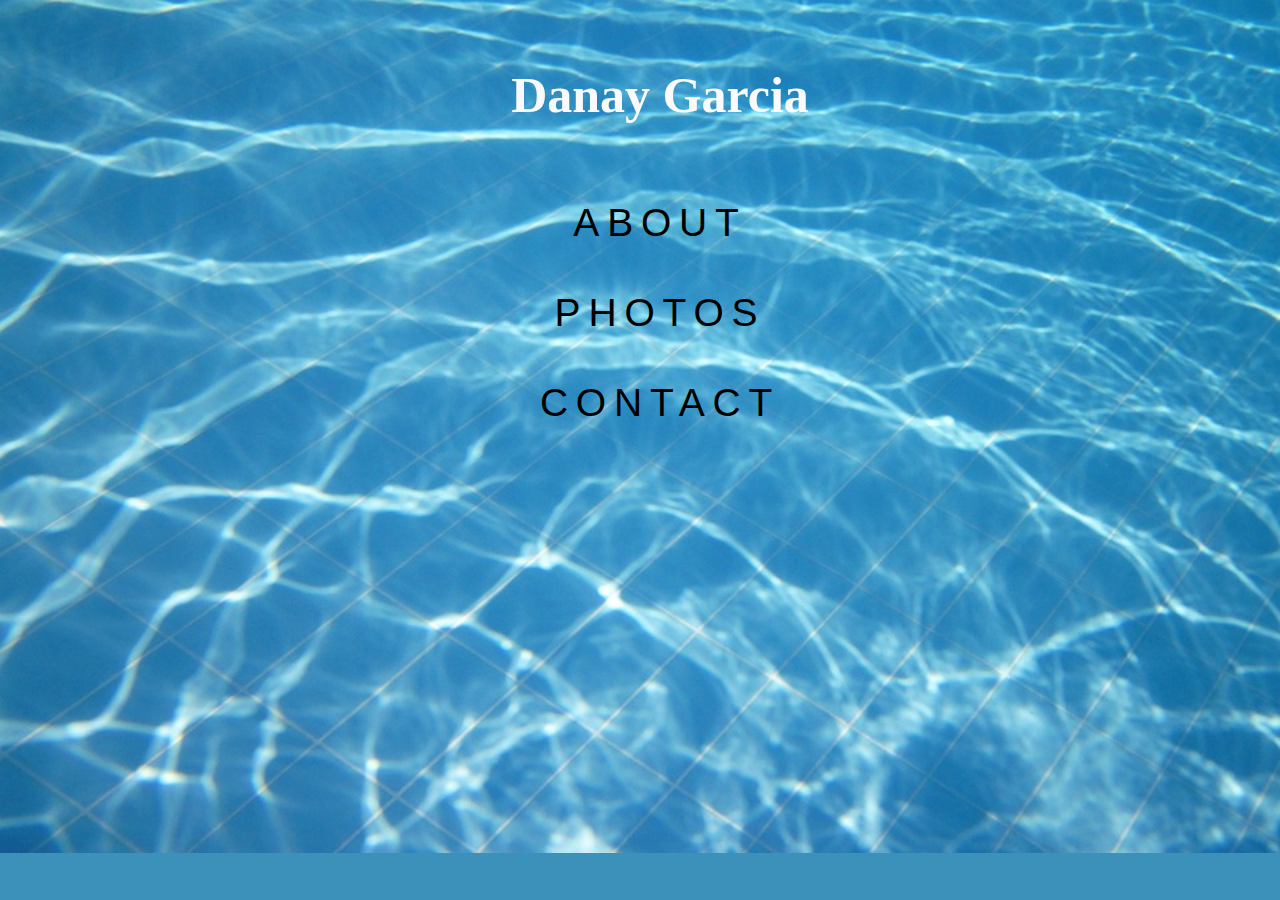
==== index.html @ 01a12661 "push" ====
<!DOCTYPE html>
<html lang="en">
<head>
    <link rel="stylesheet" href="prueba.css">
    <meta charset="UTF-8">
    <meta http-equiv="X-UA-Compatible" content="IE=edge">
    <meta name="viewport" content="width=device-width, initial-scale=1.0">
    <title>Home Page</title>
</head>
<body>

        <div class="overlay-content">
            <ul>
                <h1>Danay Garcia</h1>
            <li><a href="About.html">About</a></li>
            <li><a href="Photos.html">Photos</a></li>
            <li><a href="contact.html">Contact</a></li>
        </ul>
          </div>
</body>
</html>
---- prueba.css ----
body{background-image: url(images/agua.jpg);background-repeat: no-repeat;
    background-size: cover;
    opacity: unset;
    font-size: 20px;
    font-family: Verdana, Geneva, Tahoma, sans-serif;
    margin: 0px;
font-family: 'Times New Roman', Times, serif;
    font-size: 50px;
    line-height: 1.8;
    font-weight: normal;
    color: rgb(202, 194, 194);
    list-style: none;
    background-color: rgb(60 145 186);
}
.overlay-content{
box-shadow: white;
justify-content: space-between;
text-align: center;
position: relative;
margin-top: 30px;
flex-direction: column;
}
.overlay a {
    padding: 8px;
    text-decoration: none;
    font-size: 50px;
}
li{
    list-style: none;
    text-align: center;
    margin: auto 0;
}
.overlay {
    height: 100%;
    width: 0;
    position: fixed;
    overflow-x: hidden;
    background-color: azure;
}
.overlay a:hover, .overlay a:focus {
    color: #f1f1f1;
}
.overlay .closebtn {
    position: absolute;
    top: 20px;
    right: 45px;
    font-size: 60px;
}
ul{
    text-align: center;
}
li a{
    text-decoration: none;
    color:#000000;
    font-family: "proxima-nova",sans-serif;
    text-transform: uppercase;
    text-align: center;
    font-size: 0.78em;
  letter-spacing: .2em
}
li a:hover{
    color:white;
  }
  .logo a{
    color:#bbb;
    font-size: 0.78em;
    text-decoration: none;
    text-transform: uppercase;
}
h1{
    font-size: 50px;
    color: rgb(250, 250, 250);
    font-family: Cambria, Cochin, Georgia, Times, 'Times New Roman', serif;
}
h2{
    color: #f2f2f2;
    font-family: Cambria, Cochin, Georgia, Times, 'Times New Roman', serif;
}
nav{
    height: 30px;
    color: rgb(122, 118, 118);
    padding: 5px;
    height: 80px;
    margin: 0%;
   font: italic;
    font-size: 30px;
    border-color: aliceblue;
}
nav ul{
    list-style: none;
    display: flex;
    justify-content: space-around;
    flex-direction: row;
}
nav li {
    display:inline;
    padding-right:20px;
}
nav a:link {
     color: rgb(18, 17, 17);
    }
                
nav a:visited {
     color:rgb(0, 0, 0);
}
nav a {
    text-decoration: none;
    }
nav a:hover {
    background-color: black;
    color: white;
  box-shadow: 0 0 25px 5px rgb(255, 255, 255);
}
.nature{
        max-width: 1000px;
        margin: auto;
      }
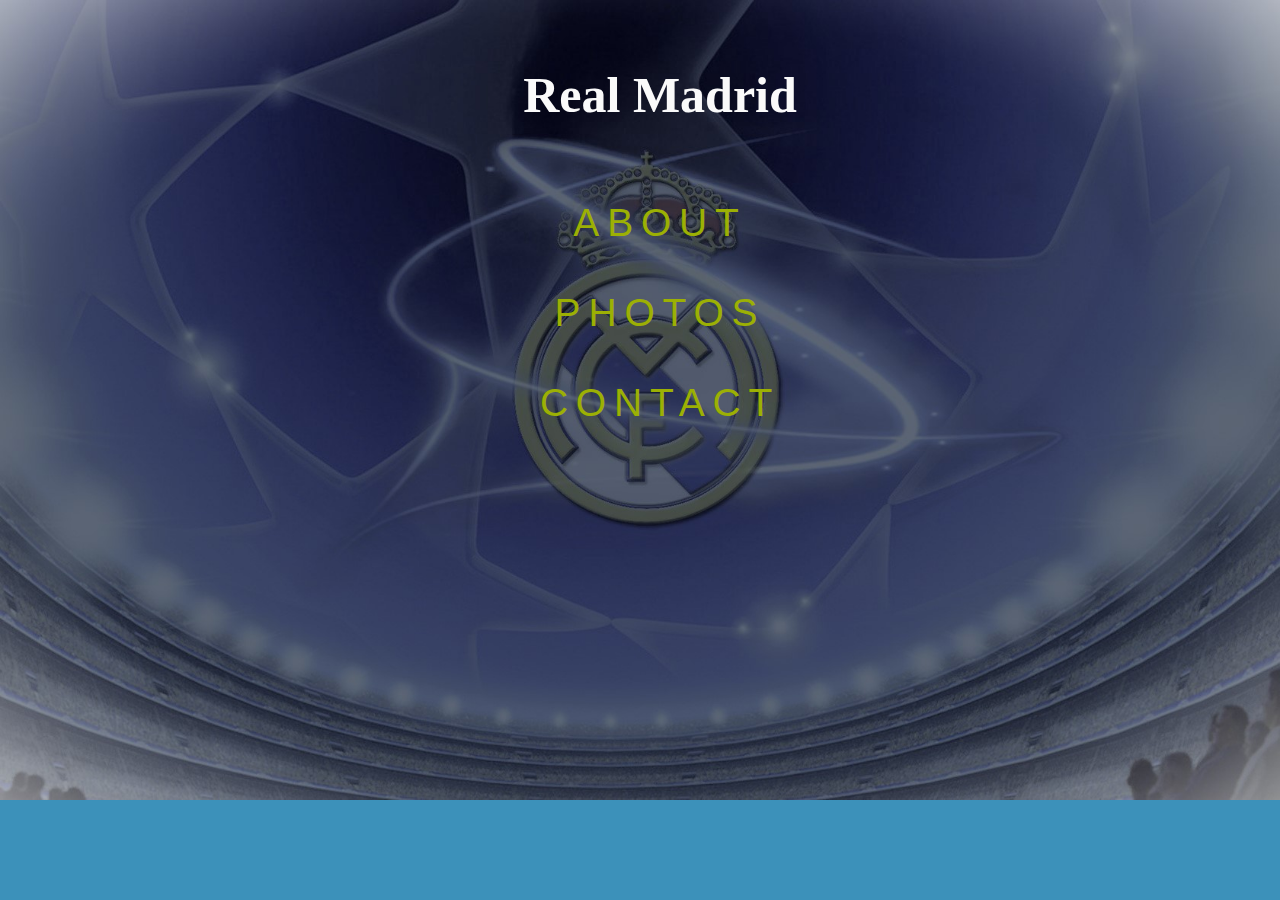
==== commit 8c460b9a: "push" ====
--- a/index.html
+++ b/index.html
@@ -11,9 +11,9 @@
 
         <div class="overlay-content">
             <ul>
-                <h1>Danay Garcia</h1>
-            <li><a href="About.html">About</a></li>
-            <li><a href="Photos.html">Photos</a></li>
+                <h1>Real Madrid</h1>
+            <li><a href="about.html">About</a></li>
+            <li><a href="photos.html">Photos</a></li>
             <li><a href="contact.html">Contact</a></li>
         </ul>
           </div>
--- a/prueba.css
+++ b/prueba.css
@@ -1,4 +1,4 @@
-body{background-image: url(images/agua.jpg);background-repeat: no-repeat;
+body{background-image: url(realmadrid/5.jpg);background-repeat: no-repeat;
     background-size: cover;
     opacity: unset;
     font-size: 20px;
@@ -51,15 +51,15 @@
 }
 li a{
     text-decoration: none;
-    color:#000000;
-    font-family: "proxima-nova",sans-serif;
+    color:#9cb004;
+    font-family: 'Gill Sans', 'Gill Sans MT', Calibri, 'Trebuchet MS', sans-serif;
     text-transform: uppercase;
     text-align: center;
     font-size: 0.78em;
   letter-spacing: .2em
 }
 li a:hover{
-    color:white;
+    color:rgb(255, 255, 255);
   }
   .logo a{
     color:#bbb;
@@ -97,18 +97,18 @@
     padding-right:20px;
 }
 nav a:link {
-     color: rgb(18, 17, 17);
+     color: rgb(255, 255, 255);
     }
                 
 nav a:visited {
-     color:rgb(0, 0, 0);
+     color:rgba(6, 71, 236, 0.648);
 }
 nav a {
     text-decoration: none;
     }
 nav a:hover {
-    background-color: black;
-    color: white;
+    background-color: rgba(255, 250, 250, 0.782);
+    color: rgb(0, 72, 255);
   box-shadow: 0 0 25px 5px rgb(255, 255, 255);
 }
 .nature{
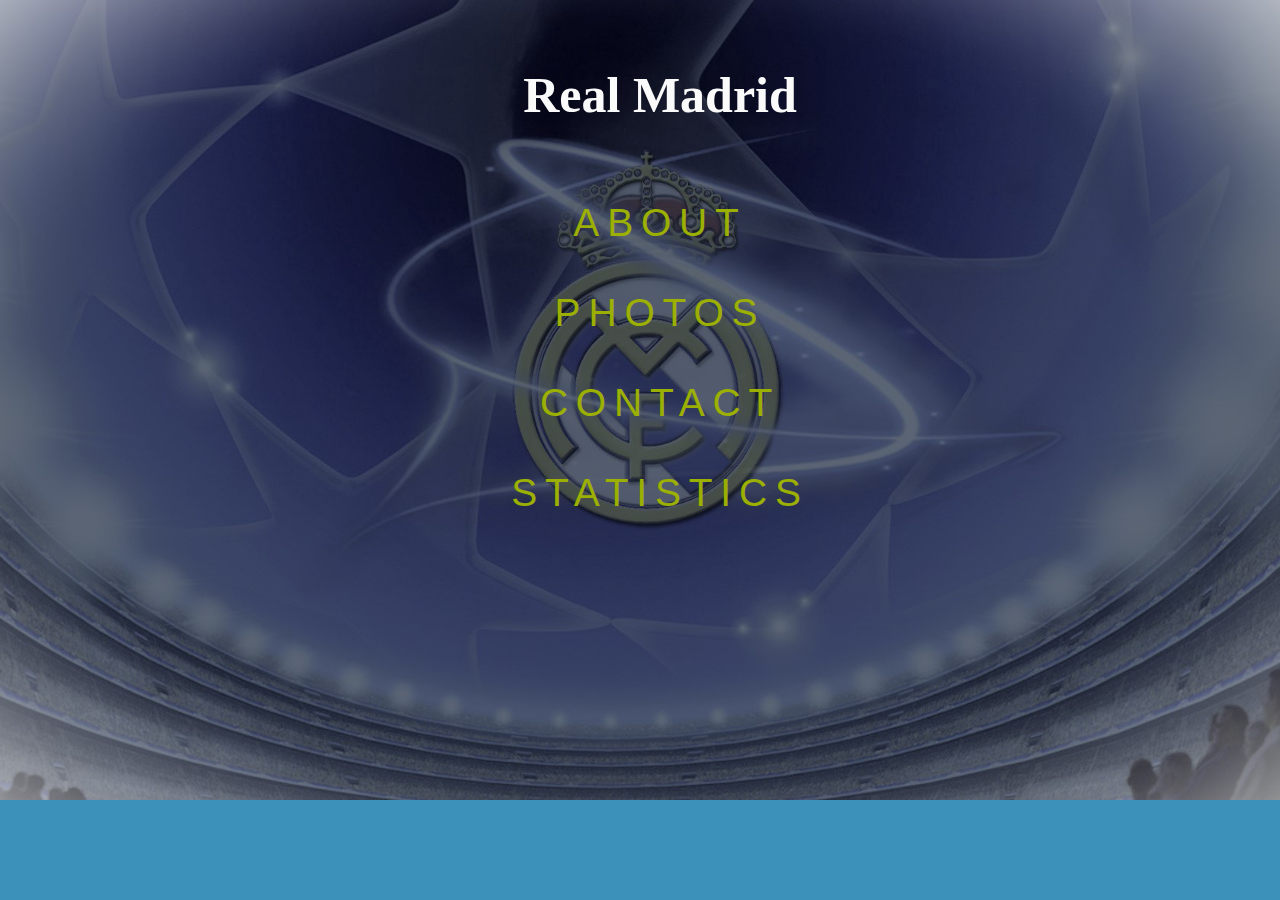
==== commit a1bd40a9: "push" ====
--- a/index.html
+++ b/index.html
@@ -15,6 +15,7 @@
             <li><a href="about.html">About</a></li>
             <li><a href="photos.html">Photos</a></li>
             <li><a href="contact.html">Contact</a></li>
+            <li><a href="statistics.html">Statistics </a></li>
         </ul>
           </div>
 </body>
